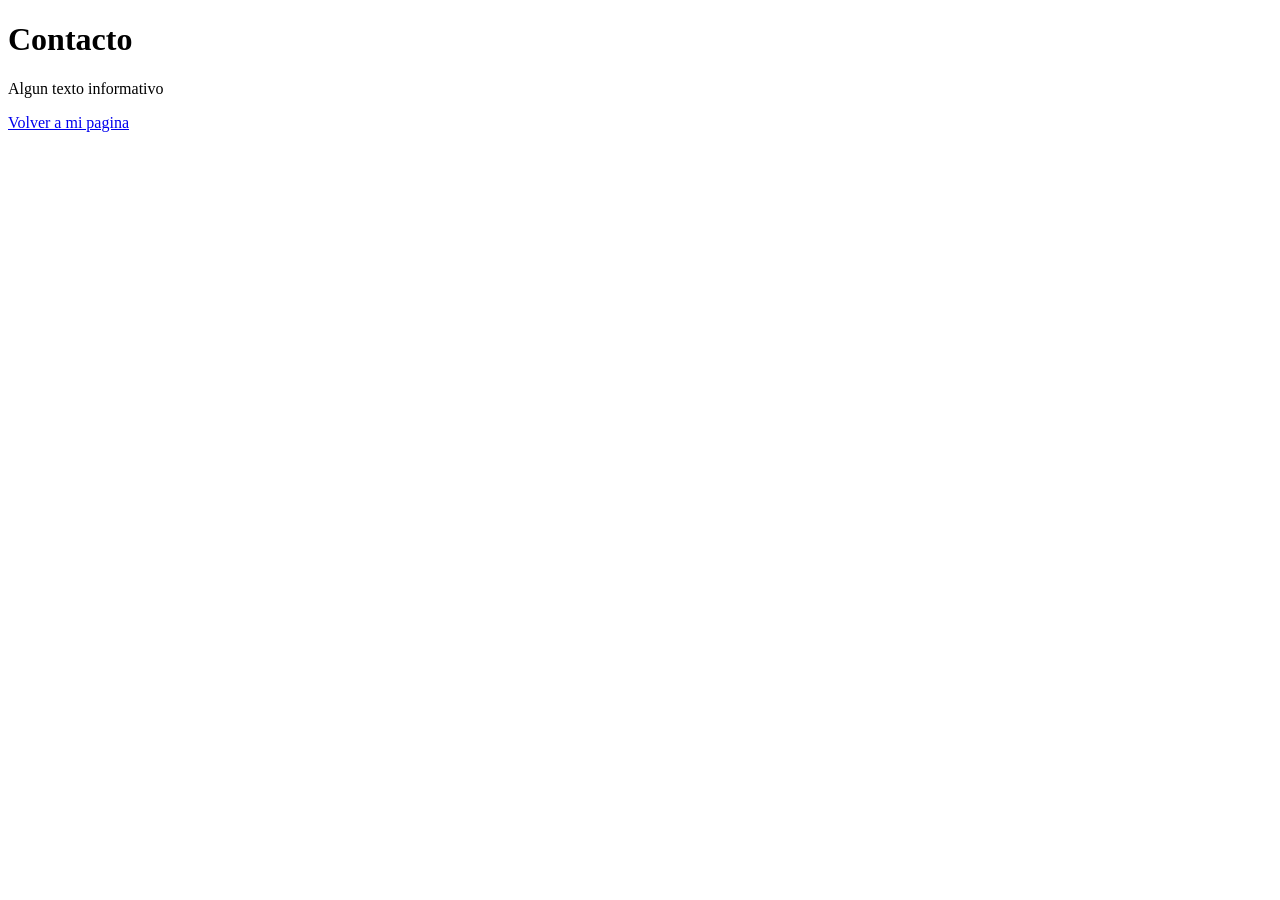
==== contacto.html @ bd8bcde6 "Contacto" ====
<!DOCTYPE html>
<html lang="en">
    <head>
        <meta charset="UTF-8">
        <meta name="viewport" content="width=device-width, initial-scale=1.0">
        <title>Contacto</title>
    </head>
    <body>
        <h1>Contacto</h1>
            <p>Algun texto informativo</p>
            <a href="index.html">Volver a mi pagina</a>
    </body>
</html>
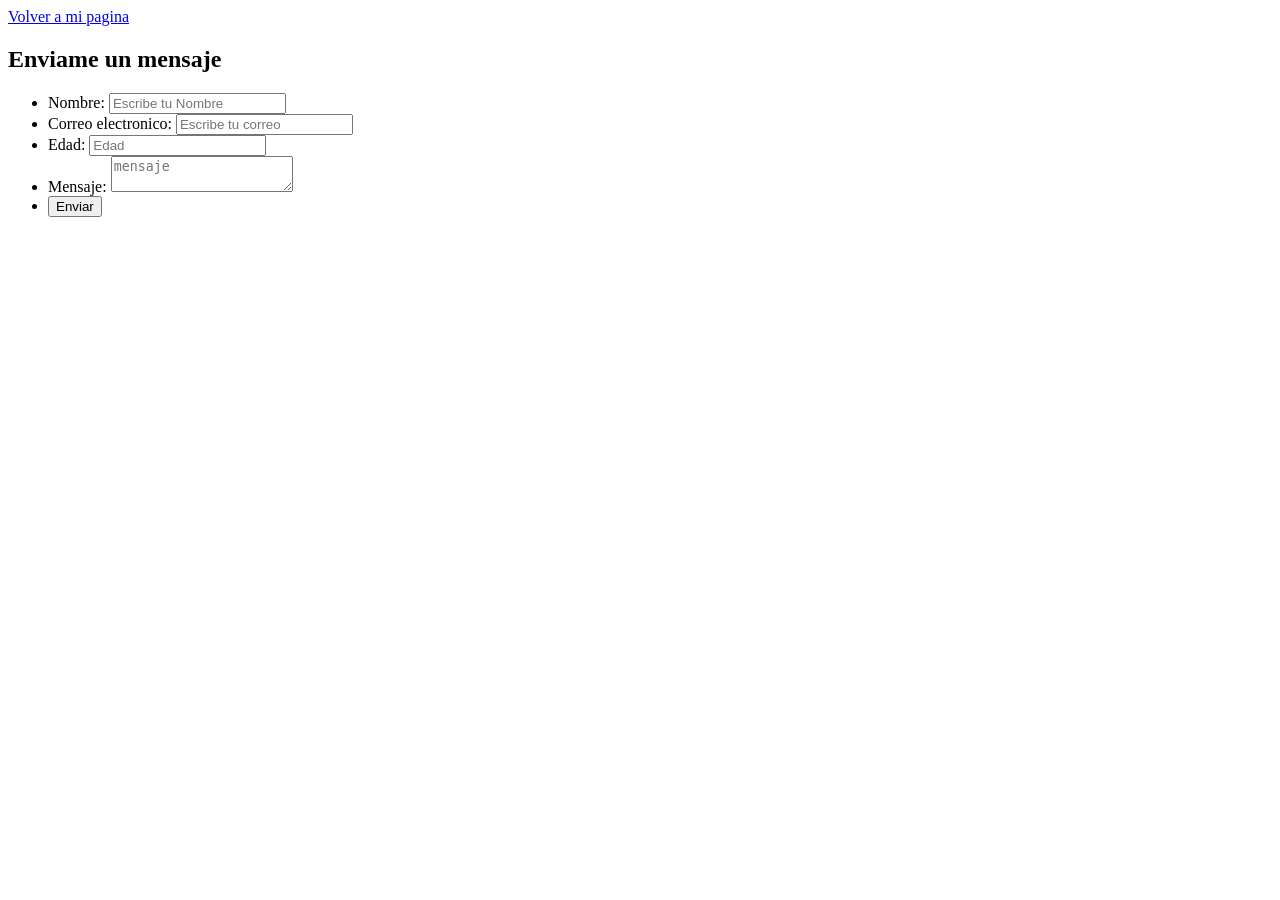
==== commit 448188c9: "formulario" ====
--- a/contacto.html
+++ b/contacto.html
@@ -1,13 +1,51 @@
 <!DOCTYPE html>
-<html lang="en">
+<html lang="es">
     <head>
         <meta charset="UTF-8">
         <meta name="viewport" content="width=device-width, initial-scale=1.0">
         <title>Contacto</title>
     </head>
     <body>
-        <h1>Contacto</h1>
-            <p>Algun texto informativo</p>
+      
+        <header></header>
+
+        <nav>
             <a href="index.html">Volver a mi pagina</a>
+        </nav>
+        
+
+        <main>
+            <section>
+                <h2>Enviame un mensaje</h2>
+
+
+                 <form>
+                    <ul>
+                        <li><label for="nombre">Nombre:</label>
+                            <input type="text" id="nombre" name="nombre" required placeholder="Escribe tu Nombre">
+                        </li>
+
+                        <li><label for="correo">Correo electronico:</label>
+                            <input type="email" id="correo" name="correo " placeholder="Escribe tu correo">
+                        </li>
+
+                        <li><label for="edad">Edad:</label>
+                            <input type="number" id="edad" name="edad" placeholder="Edad">
+                        </li>
+
+                        <li> <label for="mensaje">Mensaje:</label>
+                            <textarea name="mensaje" id="mensaje" placeholder="mensaje"></textarea>
+                        </li>
+
+                        <li>
+                            <button>Enviar</button>
+                        </li>
+                    </ul>
+
+                 </form>
+            </section>
+        </main>
+
+        <footer></footer>
     </body>
 </html>
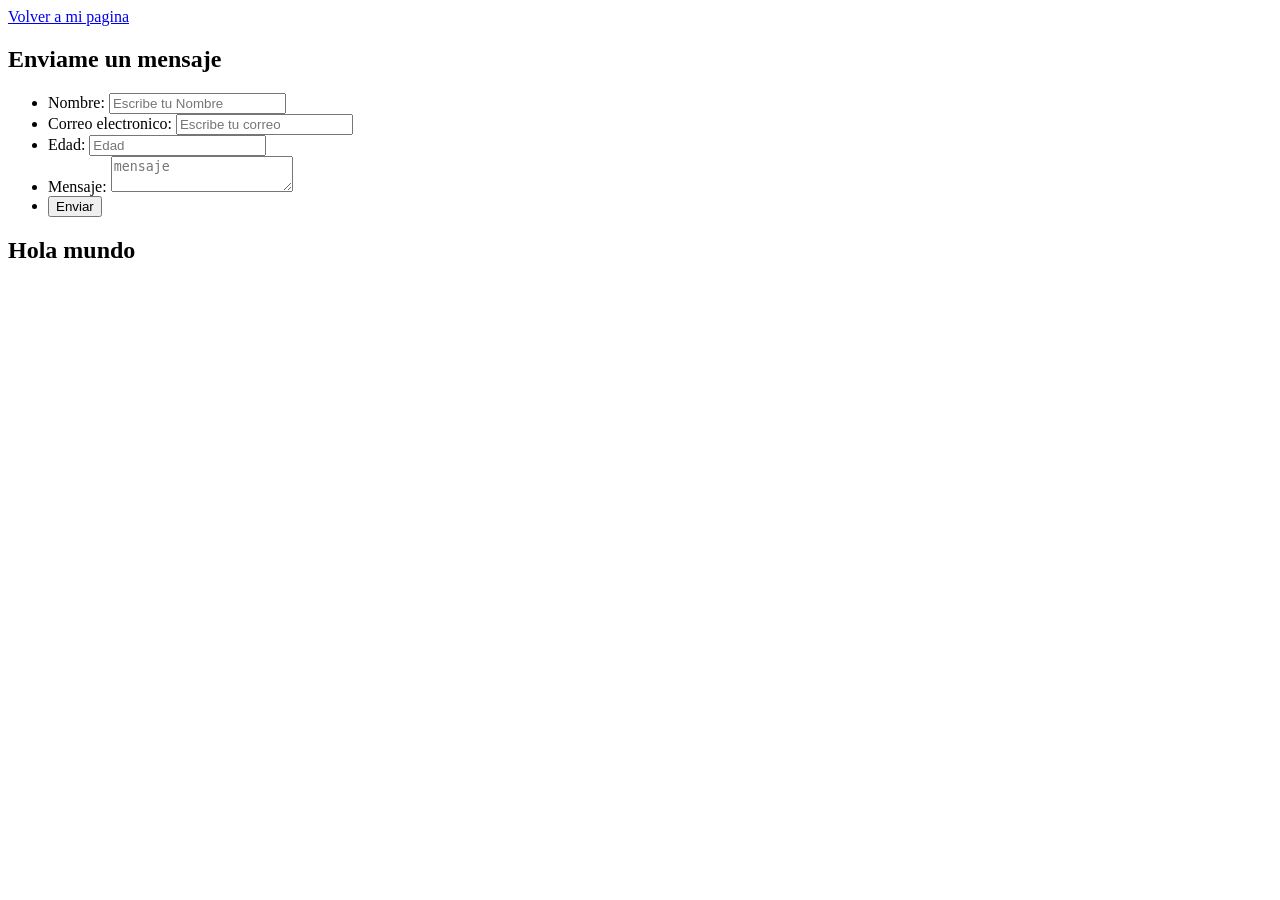
==== commit df388d8e: "modificacion contacto" ====
--- a/contacto.html
+++ b/contacto.html
@@ -44,6 +44,10 @@
 
                  </form>
             </section>
+
+            <section>
+                <h2>Hola mundo</h2>
+            </section>
         </main>
 
         <footer></footer>
